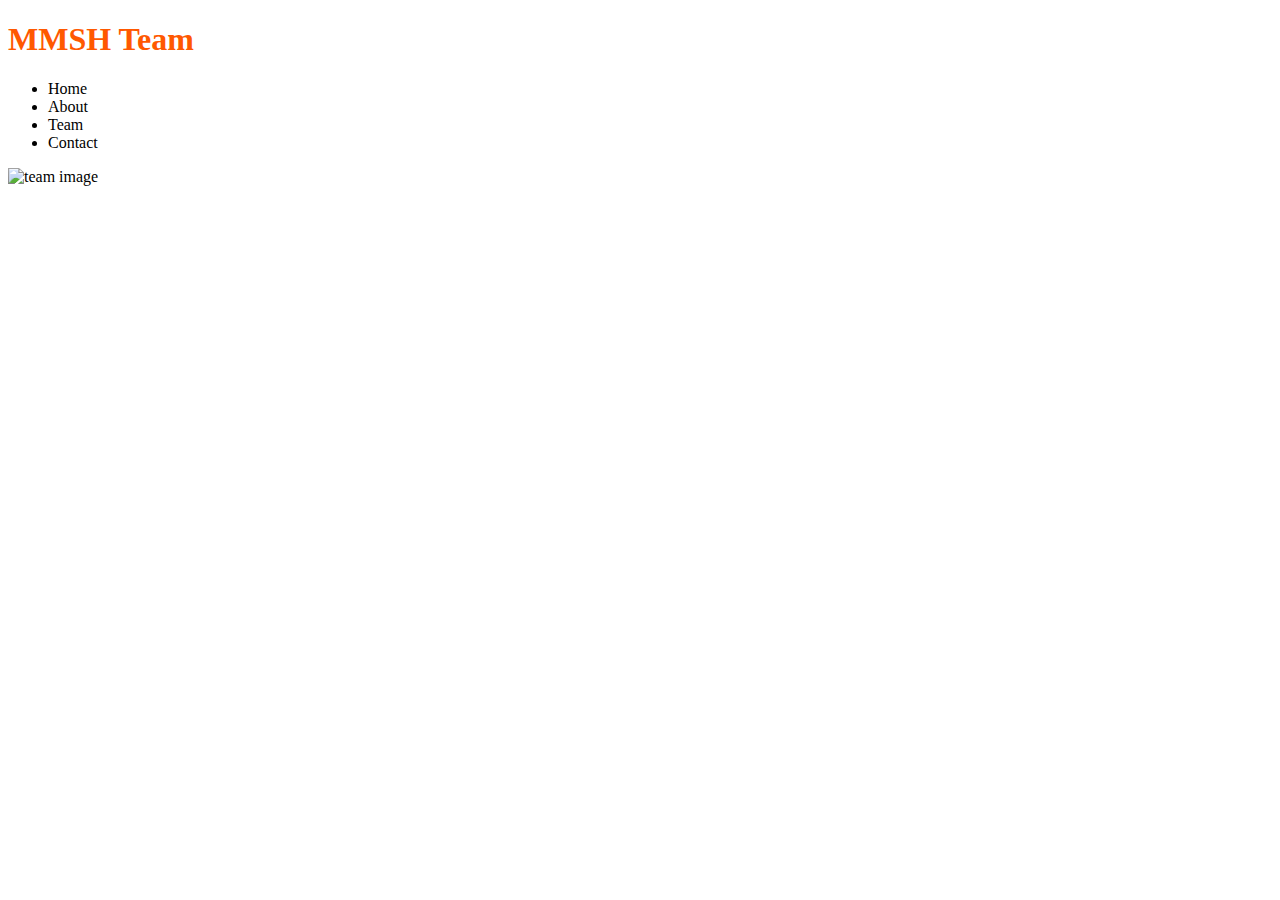
==== index.html @ 219fdafb "Navbar done relates #1" ====
<!DOCTYPE html>
<html lang="en">
<head>
    <meta charset="UTF-8">
    <meta name="viewport" content="width=device-width, initial-scale=1.0">
    <meta http-equiv="X-UA-Compatible" content="ie=edge">
    <link rel="stylesheet" href="https://use.fontawesome.com/releases/v5.6.3/css/all.css" integrity="sha384-UHRtZLI+pbxtHCWp1t77Bi1L4ZtiqrqD80Kn4Z8NTSRyMA2Fd33n5dQ8lWUE00s/" crossorigin="anonymous">
    <link rel="stylesheet" href="../css/style.css">
    <title>Document</title>
</head>
<body>

    <nav>
        <h1 class="logo"><i class="logo__icon fas fa-code"></i> MMSH Team</h1>
        <ul class="navbarList">
            <li>Home</li>
            <li>About</li>
            <li>Team</li>
            <li>Contact</li>
        </ul>
    </nav>
    <header class="showcase">
        <div>
        <img src="https://images.pexels.com/photos/1068523/pexels-photo-1068523.jpeg?auto=compress&cs=tinysrgb&dpr=1&w=500" alt="team image">
        </div>
    </header>
    <script src="../js/main.js"></script>
</body>
</html>
---- css/style.css ----
.page-section-no-padding {
    width: 100%;
    display: block;
    position: relative;
    overflow: hidden;
}
.container-fluid {
    padding-right: 15px;
    padding-left: 15px;
    margin-right: auto;
    margin-left: auto;
}
.container-fluid:before, .container-fluid:after, .row:before, .row:after{
    display: table;
    content: " ";
}
.row {
    margin-right: -15px;
    margin-left: -15px;
}
.text-center {
    text-align: center;
}
.title-section {
    font-size: 42px;
}
a, h1, h2, span {
    color: #FF5800;
}
h3 {
    font-size: 20px;
    line-height: 20px;
}
.title-regular {
    font-weight: 500;
    color: #333;
}
.col-centered {
    display: inline-block;
    float: none;
    text-align: left;
    margin-right: -4px;
}
.title-underline {
    margin-left: 0;
}
.title-underline, .title-underline-center {
    height: 3px;
    width: 70px;
    background-color: #ff5800;
    margin-top: 5px;
    margin-bottom: 30px;
}
.padding-0 {
    padding: 0;
}
.hovereffect {
    overflow: hidden;
    margin: 10px;
    border: 1px solid #ddd;
    padding: 5px;
    border-radius: 10px;
}
.hovereffect img {
    display: block;
    position: relative;
    -webkit-transition: all .3s ease-in;
    transition: all .3s ease-in;
}
.img-responsive {
    height: auto;
    max-width: 100%;
}
.hovereffect .overlay {
    width: 100%;
    height: 100%;
    position: absolute;
    overflow: hidden;
    top: 0;
    left: 0;
}
.team-content {
    padding: 50px 10px;
}
.hovereffect .info {
    transition: all .3s ease-in;
    opacity: 0;
    filter: alpha(opacity=0);
    color: #fff;
}
.hovereffect p {
    margin-bottom: 15px;
    padding-right: 25px;
    border-left: 25px;
}
.hovereffect .info {
    transition: all .3s ease-in;
    opacity: 0;
    filter: alpha(opacity=0);
    color: #fff;
}
.hovereffect:hover .info {
    opacity: 1;
    filter: alpha(opacity=100);
    -webkit-transform: scale(1);
    -ms-transform: scale(1);
    transform: scale(1);
}

.hovereffect:hover img {
    -webkit-filter: brightness(50%);
    filter: brightness(50%);
}
a:focus, a:hover {
    color: #c84600;
    outline: 0;
    text-decoration: none;
}
.team-content img {
    padding: 0 10px;
    width: 25px;
    height: 25px;
    display: inline-block;
}
@media (min-width: 992px){
    .col-md-3 {
        width: 25%;
    }
    .col-md-12 {
        width: 100%;
    }
    .col-md-1, .col-md-2, .col-md-3, .col-md-4, .col-md-5, .col-md-6, .col-md-7, .col-md-8, .col-md-9, .col-md-10, .col-md-11, .col-md-12 {
        float: left;
    }
}
@media (min-width: 600px){
    .col-xs-1, .col-sm-1, .col-md-1, .col-lg-1, .col-xs-2, .col-sm-2, .col-md-2, .col-lg-2, .col-xs-3, .col-sm-3, .col-md-3, .col-lg-3, .col-xs-4, .col-sm-4, .col-md-4, .col-lg-4, .col-xs-5, .col-sm-5, .col-md-5, .col-lg-5, .col-xs-6, .col-sm-6, .col-md-6, .col-lg-6, .col-xs-7, .col-sm-7, .col-md-7, .col-lg-7, .col-xs-8, .col-sm-8, .col-md-8, .col-lg-8, .col-xs-9, .col-sm-9, .col-md-9, .col-lg-9, .col-xs-10, .col-sm-10, .col-md-10, .col-lg-10, .col-xs-11, .col-sm-11, .col-md-11, .col-lg-11, .col-xs-12, .col-sm-12, .col-md-12, .col-lg-12 {
        position: relative;
        min-height: 1px;
    }
}
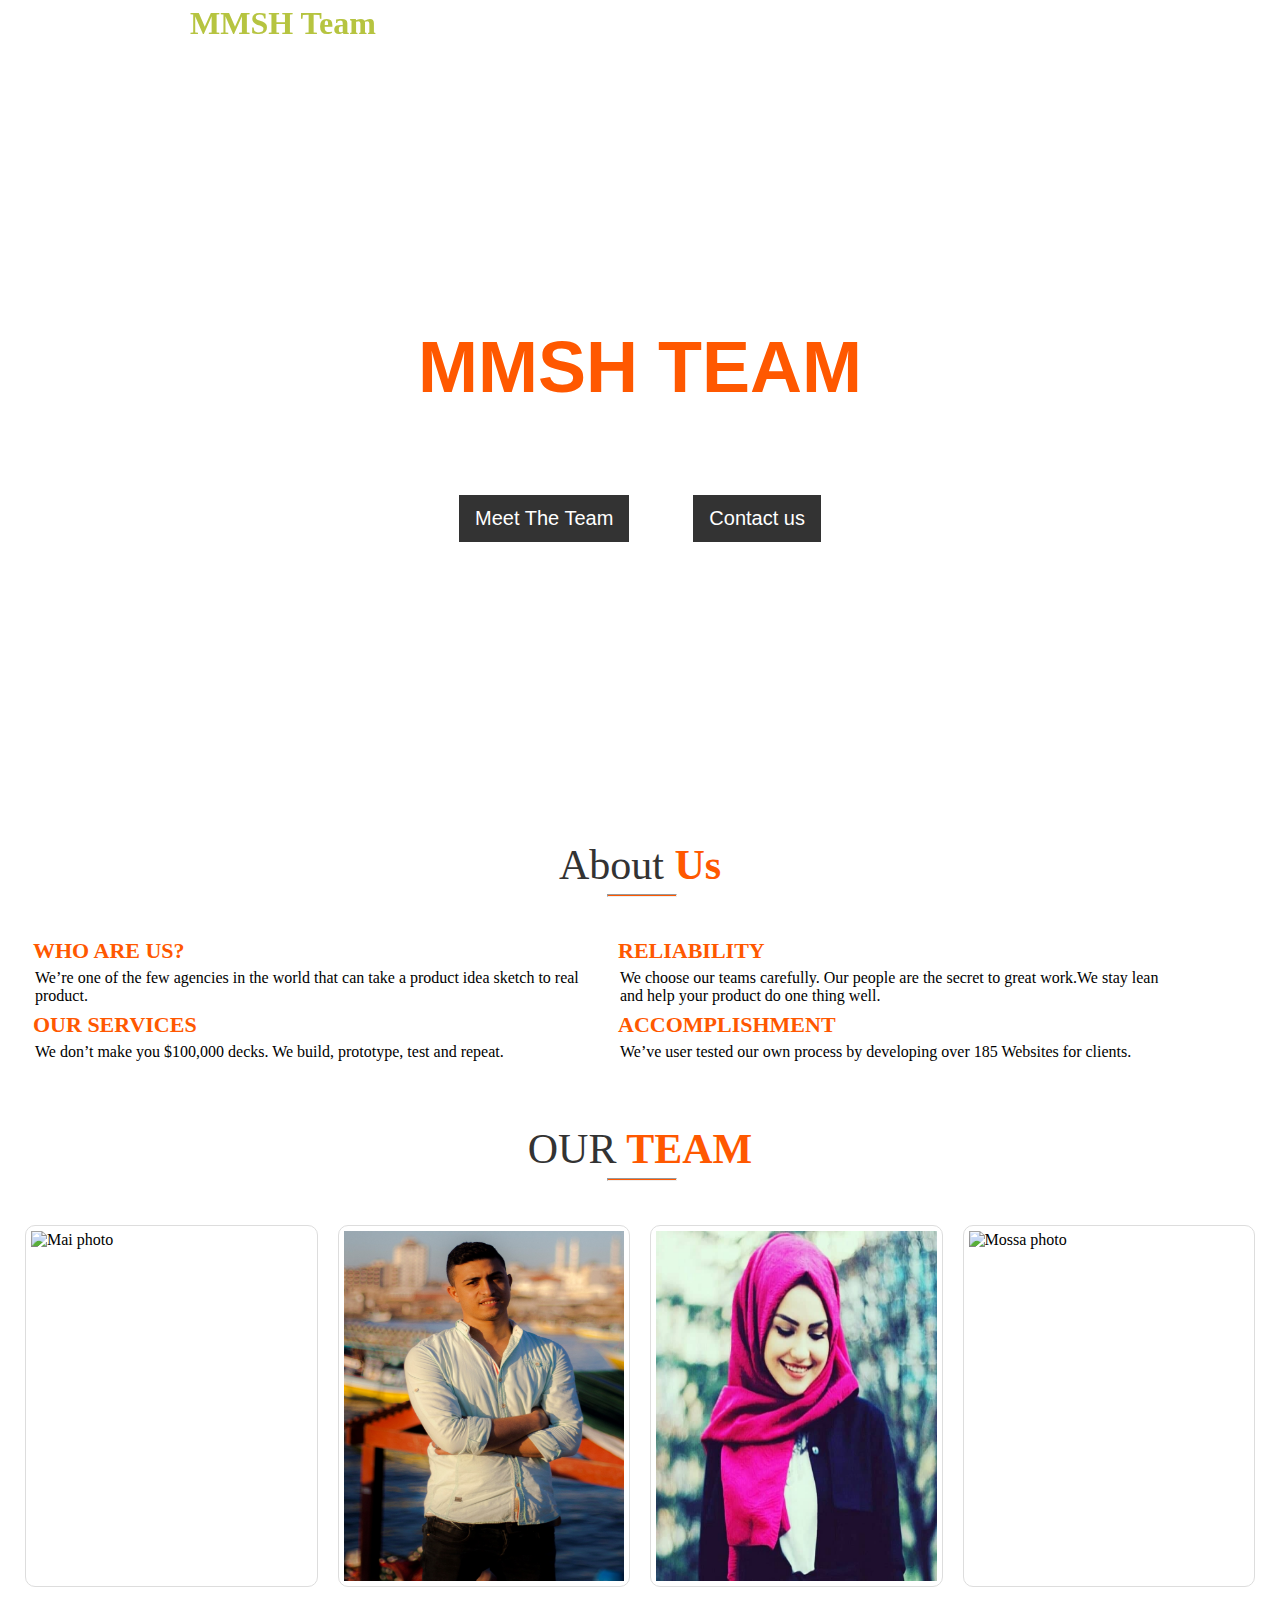
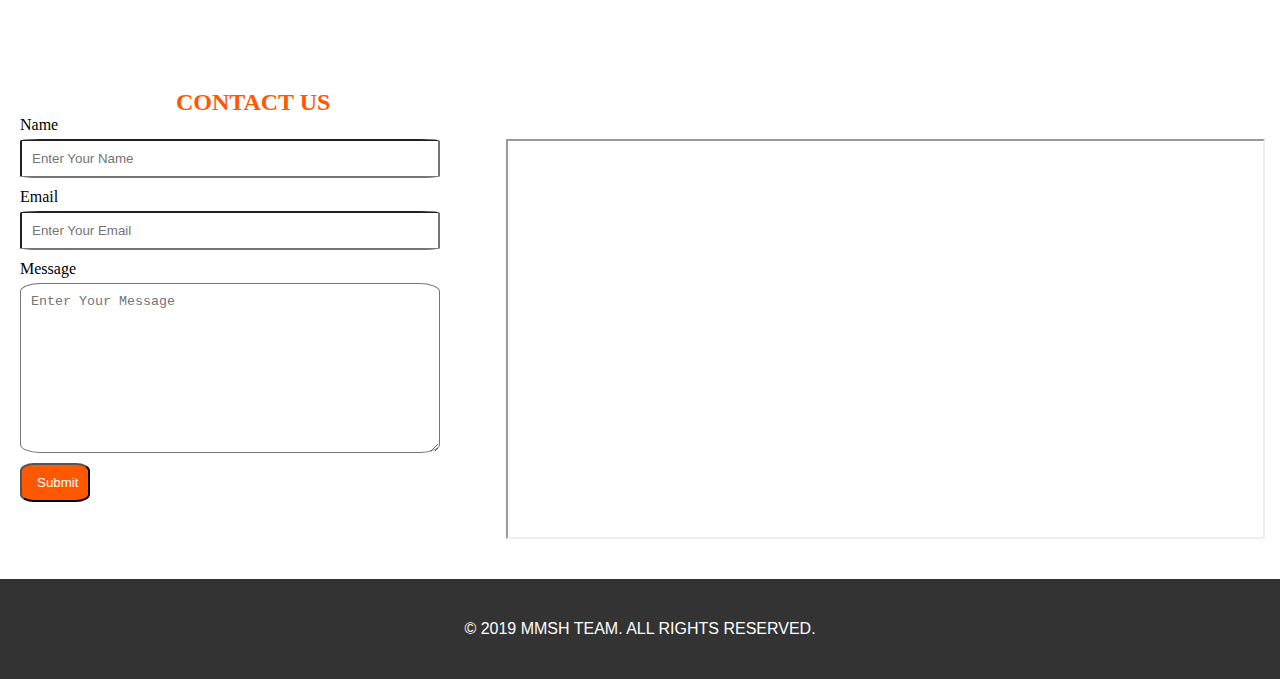
==== commit 5ab93fd3: "file struct fiexed" ====
--- a/index.html
+++ b/index.html
@@ -5,25 +5,175 @@
     <meta name="viewport" content="width=device-width, initial-scale=1.0">
     <meta http-equiv="X-UA-Compatible" content="ie=edge">
     <link rel="stylesheet" href="https://use.fontawesome.com/releases/v5.6.3/css/all.css" integrity="sha384-UHRtZLI+pbxtHCWp1t77Bi1L4ZtiqrqD80Kn4Z8NTSRyMA2Fd33n5dQ8lWUE00s/" crossorigin="anonymous">
-    <link rel="stylesheet" href="../css/style.css">
-    <title>Document</title>
+    <link rel="stylesheet" href="css/style.css">
+    <title>Portfolio</title>
 </head>
 <body>
+        <nav id="main-nav" class="">
+            <a class="menu"><i class="fas fa-bars"></i></a>
+            <h1 class="logo"><i class="logo__icon fas fa-code"></i> MMSH Team</h1>
+            <ul class="navbarList">
+                <li><a href="index.html">Home</a></li>
+                <li><a href="#about">About</a></li>
+                <li><a href="#team">Team</a></li>
+                <li><a href="#contact">Contact</a></li>
+            </ul>
+        </nav>
+            
+        <header class="showcase">
+            <div  class="about-heading">
+                <h2 id="MMSH">MMSH TEAM</h2>
+                <p>We Love web developing and so will you.</p>
+                <div class="learn-more">
+                <a href="#" class="btn">Meet The Team</a>
+                <a href="#" class="btn">Contact us</a>
+            </div>
+            </div>
+        </header>
 
-    <nav>
-        <h1 class="logo"><i class="logo__icon fas fa-code"></i> MMSH Team</h1>
-        <ul class="navbarList">
-            <li>Home</li>
-            <li>About</li>
-            <li>Team</li>
-            <li>Contact</li>
-        </ul>
-    </nav>
-    <header class="showcase">
-        <div>
-        <img src="https://images.pexels.com/photos/1068523/pexels-photo-1068523.jpeg?auto=compress&cs=tinysrgb&dpr=1&w=500" alt="team image">
+    <section id="about" class="about">
+        <div class="container-fluid">
+                <div class="col-md-12 text-center">
+                    <h2 class="title-section"><span class="title-regular">About</span> Us</h2>
+                    <hr class="title-underline col-centered">
+                </div>
+                
+            <div class="container">
+                <div class="md-margin">
+                    <div class="content-boxes-v4">
+                        <div class="item col-md-6 col-sm-12">
+                            <i class="fa fa-users"></i>
+                            <h2 class="title">Who Are Us?</h2>
+                            <div class="content-boxes-in-v4">
+                                <p>We’re one of the few agencies in the world that can take a product idea sketch to real product.</p>
+                            </div>
+                        </div>
+                        <div class="item col-md-6 col-sm-12">
+                            <i class="fas fa-globe-americas"></i>
+                            <h2 class="title">Reliability</h2>
+                            <div class="content-boxes-in-v4">
+                                <p>We choose our teams carefully. Our people are the secret to great work.We stay lean and help your product do one thing well.</p>
+                            </div>
+                        </div>
+                    </div>
+                    <div class="content-boxes-v4">
+                        <div class="item col-md-6 col-sm-12">
+                            <i class="fas fa-bolt"></i>
+                            <h2 class="title">Our Services</h2>
+                            <div class="content-boxes-in-v4">
+                                <p>We don’t make you $100,000 decks. We build, prototype, test and repeat.</p>
+                            </div>
+                        </div>
+                        <div class="item col-md-6 col-sm-12">
+                            <i class="fas fa-certificate"></i>
+                            <h2 class="title">Accomplishment</h2>
+                            <div class="content-boxes-in-v4">
+                                <p>We’ve user tested our own process by developing over 185 Websites for clients.</p>
+                            </div>
+                        </div>
+                    </div>
+                </div>
+            </div>
         </div>
-    </header>
-    <script src="../js/main.js"></script>
+    </section>
+    <section class="page-section-no-padding md-margin" id="team">
+        <div class="container-fluid">
+            <div class="row">
+                <div class="col-md-12 text-center">
+                    <h2 class="title-section"><span class="title-regular">OUR</span> TEAM</h2>
+                    <hr class="title-underline col-centered">
+                </div>
+            </div>
+            <div class="row ">
+                    <div class="col-md-3 padding-0">
+                        <div class="hovereffect">
+                            <img class=" img-responsive" src="images/mai.JPG" alt="Mai photo">
+                            <div class="overlay text-center team-content">
+                                <h3 class="info">Mai R. Ubeid</h3>
+                                <p class="info">CEO FOUNDER</p>
+                                <p class="info">Lorem ipsum dolor sit amet, consectetur adivpiscing elit. Proin consequat sollicitudin cursus.</p>
+                                <div class="social-media">
+                                <a href="https://www.linkedin.com/in/mai-r-ubeid-531375109/" class="info" title="LinkedIn" target="_blank"><i class="fab fa-linkedin-in"></i></a>
+                                <a href="https://github.com/maiUbeid/" class="info" title="GitHub" target="_blank"><i class="fab fa-github"></i></a>
+                                <a href="https://www.codewars.com/users/MaiUbeid" class="info" title="CodeWars" target="_blank"><i class="fas fa-code"></i></a>
+                            </div>
+                            </div>
+                        </div>
+                    </div>
+                    <div class="col-md-3 padding-0">
+                        <div class="hovereffect">
+                            <img class=" img-responsive" src="images/hashem5.jpg" alt="Hashem photo">
+                            <div class="overlay text-center team-content">
+                                <h3 class="info">Hashem</h3>
+                                <p class="info">CO FOUNDER</p>
+                                <p class="info">Lorem ipsum dolor sit amet, consectetur adivpiscing elit. Proin consequat sollicitudin cursus.</p>
+                                <div class="social-media">
+                                <a href="#" class="info" title="LinkedIn" target="_blank"><i class="fab fa-linkedin-in"></i></a>
+                                <a href="https://github.com/hashemt" class="info" title="GitHub" target="_blank"><i class="fab fa-github"></i></a>
+                                <a href="https://www.codewars.com/users/hashemt" class="info" title="CodeWars" target="_blank"><i class="fas fa-code"></i></a>
+                                </div>
+                            </div>
+                        </div>
+                    </div>
+                    <div class="col-md-3 padding-0">
+                        <div class="hovereffect">
+                            <img class=" img-responsive" src="images/sajeda.jpg" alt="Sajeda  photo">
+                            <div class="overlay text-center team-content">
+                                <h3 class="info">Sajeda Ismael</h3>
+                                <p class="info">DEVELOPER</p>
+                                <p class="info">Lorem ipsum dolor sit amet, consectetur adivpiscing elit. Proin consequat sollicitudin cursus.</p>
+    
+                                <div class="social-media">
+                                <a href="https://www.linkedin.com/in/eng-sajeda-ismail-5ab069147/
+                                _
+                                " class="info" title="LinkedIn" target="_blank"><i class="fab fa-linkedin-in"></i></a>
+                                <a href="https://github.com/SajedaIsmail" class="info" title="GitHub" target="_blank"><i class="fab fa-github"></i></a>
+                                <a href="https://www.codewars.com/users/SajedaIsmail" class="info" title="CodeWars" target="_blank"><i class="fas fa-code"></i></a>
+                                </div>
+                            </div>
+                        </div>
+                    </div>
+                    <div class="col-md-3 padding-0">
+                        <div class="hovereffect">
+                            <img class=" img-responsive" src="https://images.pexels.com/photos/598917/pexels-photo-598917.jpeg?auto=compress&cs=tinysrgb&dpr=2&h=650&w=940" alt="Mossa photo">
+                            <div class="overlay text-center team-content">
+                                <h3 class="info">Mossa Sameer</h3>
+                                <p class="info">Full Stack Web Developer</p>
+                                <p class="info">Lorem ipsum dolor sit amet, consectetur adivpiscing elit. Proin consequat sollicitudin cursus.</p>
+    
+                                <div class="social-media">
+                                <a href="#" class="info" title="LinkedIn" target="_blank"><i class="fab fa-linkedin-in"></i></a>
+                                <a href="https://github.com/mossa-Sammer" class="info" title="GitHub" target="_blank"><i class="fab fa-github"></i></a>
+                                <a href="https://www.codewars.com/users/mossa-Sammer" class="info" title="CodeWars" target="_blank"><i class="fas fa-code"></i></a>
+                                </div>
+                            </div>
+                        </div>
+                    </div>
+                </div>
+    
+        </div>
+    </section>
+    
+    <section class="contactAndMap" id="contact">
+        <div class="contactUs">
+            <h2>CONTACT US</h2>
+            <form action="" class="contactUs__inputs">
+                <label for="name">Name</label>
+                <input type="text" name="fullname" id="name" placeholder="Enter Your Name" required>
+                <label for="email">Email</label>
+                <input type="email" name="useremail" id="email" placeholder="Enter Your Email" required>
+                <label for="message">Message</label>
+                <textarea name="message" id="message" placeholder="Enter Your Message"></textarea>                
+                <input type="submit" value="Submit">
+            </form>
+        </div>
+        <iframe src="https://www.google.com/maps/d/embed?mid=1bQwgZYIbVUgi3j9v5Q24qP5tQdc" class="contactAndMap__map"></iframe>
+
+    </section>
+
+
+    <footer>© 2019 MMSH TEAM. ALL RIGHTS RESERVED.
+        </footer>
+        <script src="js/main.js"></script>
 </body>
 </html>--- a/css/style.css
+++ b/css/style.css
@@ -1,3 +1,99 @@
+
+@import url('https://fonts.googleapis.com/css?family=Roboto&display=swap');
+
+
+*{
+    box-sizing: border-box;
+    margin :0;
+    padding:0;
+}
+
+a{
+    text-decoration: none;
+    display: block;
+}
+
+nav{
+    display:flex;
+    align-items: center;
+    justify-content: space-around;
+    padding: 4px;
+    position: sticky;
+    top:0;
+    z-index:1;
+}
+
+
+.nav-colored {
+    background-color:rgb(250, 179, 72);
+}
+.nav-transparent { 
+    background-color:transparent;
+}
+
+.navbarList{
+    list-style:none;
+    display:flex;
+}
+.menu{
+    display:none;
+}
+
+.logo{
+    color:#b6c440;
+}
+
+.logo__icon{
+    color: #FF5800;
+}
+.navbarList a{
+    font-family: 'Roboto',sans-serif;
+    padding:10px 20px;
+    color:#fff;
+    font-weight: bold;
+
+
+}
+
+.navbarList a:hover{
+    background:rgba(202, 126, 12, 0.2);
+    border-radius: 5px;
+    color:red;
+}
+.showcase{
+    background:url(https://passion.digital/wp-content/uploads/2015/07/about.jpg) no-repeat center center/cover;
+    height:90vh;
+    margin-top:-48px;
+}
+.showcase .about-heading{
+    display: flex;
+    flex-direction: column;
+    justify-content: center;
+    align-items: center;
+    position: absolute;
+    height: 100%;
+    width:100%;
+    top:0;
+    left:0;
+    padding: 0 32px;
+    font-size: 48px;
+    color:#fff;
+    font-family: 'Segoe UI', Tahoma, Geneva, Verdana, sans-serif;
+    
+}
+.btn{
+    font-size: 20px;
+    padding: 12px 16px;
+    background:#333;
+    margin: 32px;
+    color:#fff;
+    text-align:center;
+}
+section{padding-top: 40px}
+.learn-more{
+    display: flex;
+}
+
 .page-section-no-padding {
     width: 100%;
     display: block;
@@ -14,9 +110,25 @@
     display: table;
     content: " ";
 }
-.row {
-    margin-right: -15px;
-    margin-left: -15px;
+section{
+    padding-top: 2rem;
+}
+footer{
+    margin-top: 2rem; 
+}
+#team .title-section{
+    margin-top: 2rem;
+}
+.social-media{
+    display: flex;
+    justify-content: center;
+}
+.social-media i{
+    padding: 10px;
+    font-size: 26px;
+}
+.social-media i:hover{
+    color: #FF5800;
 }
 .text-center {
     text-align: center;
@@ -37,9 +149,8 @@
 }
 .col-centered {
     display: inline-block;
-    float: none;
     text-align: left;
-    margin-right: -4px;
+    margin-right:   -4px;
 }
 .title-underline {
     margin-left: 0;
@@ -60,16 +171,17 @@
     border: 1px solid #ddd;
     padding: 5px;
     border-radius: 10px;
+    position: relative;
 }
 .hovereffect img {
     display: block;
-    position: relative;
     -webkit-transition: all .3s ease-in;
     transition: all .3s ease-in;
+    height: 350px;
 }
 .img-responsive {
     height: auto;
-    max-width: 100%;
+    width: 100%;
 }
 .hovereffect .overlay {
     width: 100%;
@@ -122,9 +234,153 @@
     height: 25px;
     display: inline-block;
 }
+.overflow-h { 
+    overflow: hidden;
+}
+.about .content-boxes-v4 i{
+    font-size: 30px;
+    margin-top: 10px;
+    padding-top: 15px;
+    margin-right: 13px;
+}
+.about .content-boxes-v4 h2 {
+    color: #FF5800;
+    text-transform: uppercase;
+    padding: 5px;
+    font-size: 22px;
+    font-weight: bold;
+}
+.about .content-boxes-v4 p{
+    margin: 0;
+}
+.md-margin{
+    margin-bottom: 40px;
+}
+.content-boxes-v4 .title{
+    display: inline-block;
+}
+.content-boxes-v4 .item p{
+    padding-left: 20px;
+    padding-right: 20px;
+}
+footer{
+    font-family: 'Montserrat',sans-serif;
+    background:#333;
+    color:#fff;
+    height:100px;
+    text-align:center;
+    display: flex;
+    flex-direction: column;
+    justify-content: center;
+    margin-top: 40px;
+}
+.contactAndMap{
+    display: flex;
+}
+
+.contactAndMap h2{
+    text-align: center;
+}
+
+.contactUs{
+    width: 40%;
+    padding: 20px; 
+}
+
+.contactUs__inputs{
+    display: flex;
+    flex-direction: column;
+}
+
+input[type=text],[type=email],textarea{
+width: 90%;
+padding: 10px;
+margin-top: 5px;
+margin-bottom: 10px;
+border-radius: 5%;
+}
+
+textarea{
+    height : 170px;
+}
+
+input[type=submit]{
+width: 70px;
+padding: 10px 15px;
+color: #fff;
+background-color: #FF5800;
+cursor: pointer;
+border-radius: 20%;
+}
+
+input[type=submit]:hover{
+    background-color: #c84600;
+}
+
+.contactAndMap__map{
+    width : 60%; 
+    height : 400px;
+    margin-top: 70px;
+    margin-right: 15px;
+}
+
+.container{
+    width: 750px;
+}
+
+@media (min-width: 1200px){
+    .container{
+        width: 1170px;
+    }
+}
+@media (max-width:600px){
+    .contactAndMap{
+        display: block;    
+    }
+    .contactUs{
+        width: 100%;
+    }
+    .contactAndMap__map{
+       display: none;
+        
+    }
+}
+@media(max-width:600px){
+    nav{
+        flex-direction: column;
+        padding:4px;
+    }
+    .logo{
+        margin-bottom: 24px;
+        text-decoration: underline;
+    }
+    .navbarList {
+        display:flex;
+        flex-direction: column;
+        width:100%;
+    }
+    .navbarList li{
+        display: block;
+        width:100%;
+        text-align: center;
+    }
+    
+}
 @media (min-width: 992px){
     .col-md-3 {
         width: 25%;
+    }
+    .col-md-4{
+        width: 33.33%
+    }
+    .col-md-6{
+        width: 50%;
+    }
+    .col-md-8{
+        width: 66.66%   
+    }
+    .col-md-9{
+        width: 75%;
     }
     .col-md-12 {
         width: 100%;
